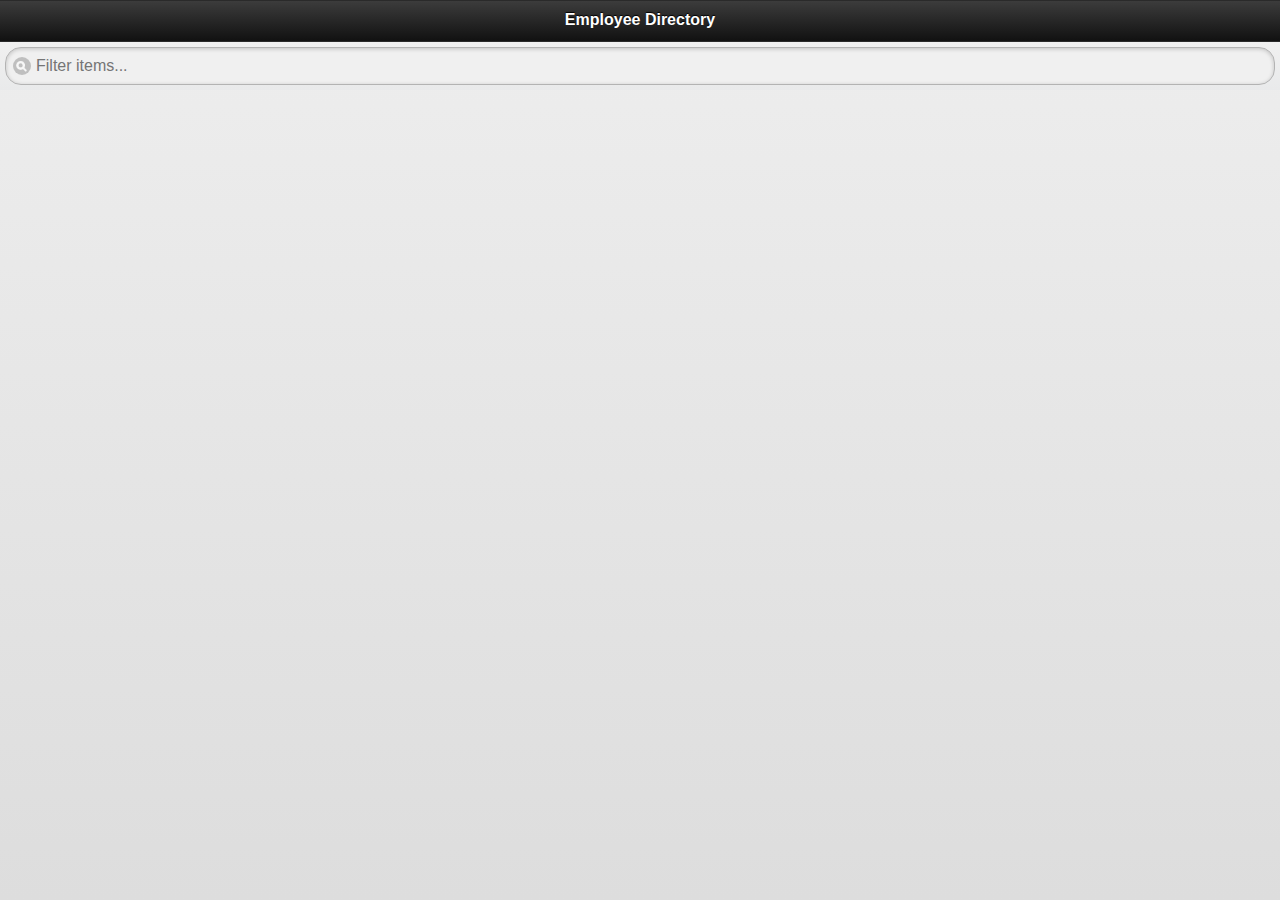
==== index.html @ 9c3f9b29 "first commit" ====
<!DOCTYPE HTML>
<html>
<head>
    <title>Employee Directory</title>
    <meta name="viewport" content="width=device-width,initial-scale=1"/>
    <link rel="stylesheet" href="css/jquery.mobile-1.0rc1.min.css" />
    <link rel="stylesheet" href="css/styles.css" />
    <script src="phonegap.js"></script>
    <script src="js/jquery.js"></script>
    <script src="js/jquery.mobile-1.0rc1.min.js"></script>
    <script src="js/common.js"></script>
    <script src="js/employeelist.js"></script>
    <script src="js/employeedetails.js"></script>
    <script src="js/reportlist.js"></script>
</head>
<body>
<div id="employeeListPage" data-role="page" >
	<div data-role="header">
		<h1>Employee Directory</h1>
	</div>

	<div data-role="content">
         <ul id="employeeList" data-role="listview" data-filter="true"></ul>
    </div>		
</div>
</body>
</html>
---- css/styles.css ----
#employeePic {
	float: left;
	padding-right: 10px;
	padding-bottom: 16px;
}

#employeeDetails p {
	margin-top: 0px;
	margin-bottom: 8px;
}

#actionList {
	clear: both;
}

/* Override jQuery Mobile Styles */

/* Title Bar Styles */
.ui-header .ui-title, .ui-footer .ui-title {
    margin: .6em 20px .8em;
}
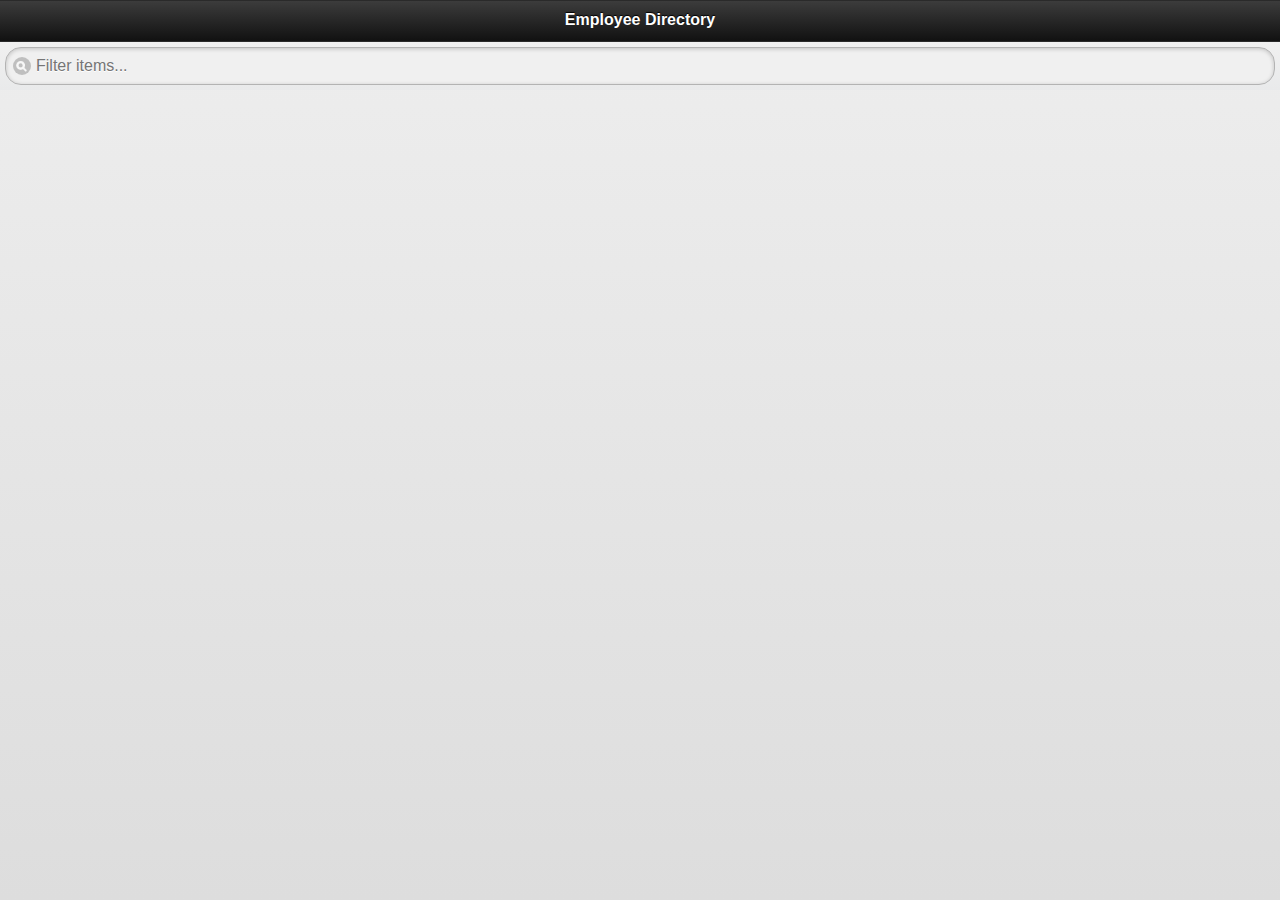
==== commit bfecbb2a: "updated jquery files to stable build version" ====
--- a/index.html
+++ b/index.html
@@ -6,8 +6,8 @@
     <link rel="stylesheet" href="css/jquery.mobile-1.0rc1.min.css" />
     <link rel="stylesheet" href="css/styles.css" />
     <script src="phonegap.js"></script>
-    <script src="js/jquery.js"></script>
-    <script src="js/jquery.mobile-1.0rc1.min.js"></script>
+    <script src="js/jquery-1.7.1.min.js"></script>
+    <script src="js/jquery.mobile-1.0.1.min.js"></script>
     <script src="js/common.js"></script>
     <script src="js/employeelist.js"></script>
     <script src="js/employeedetails.js"></script>
